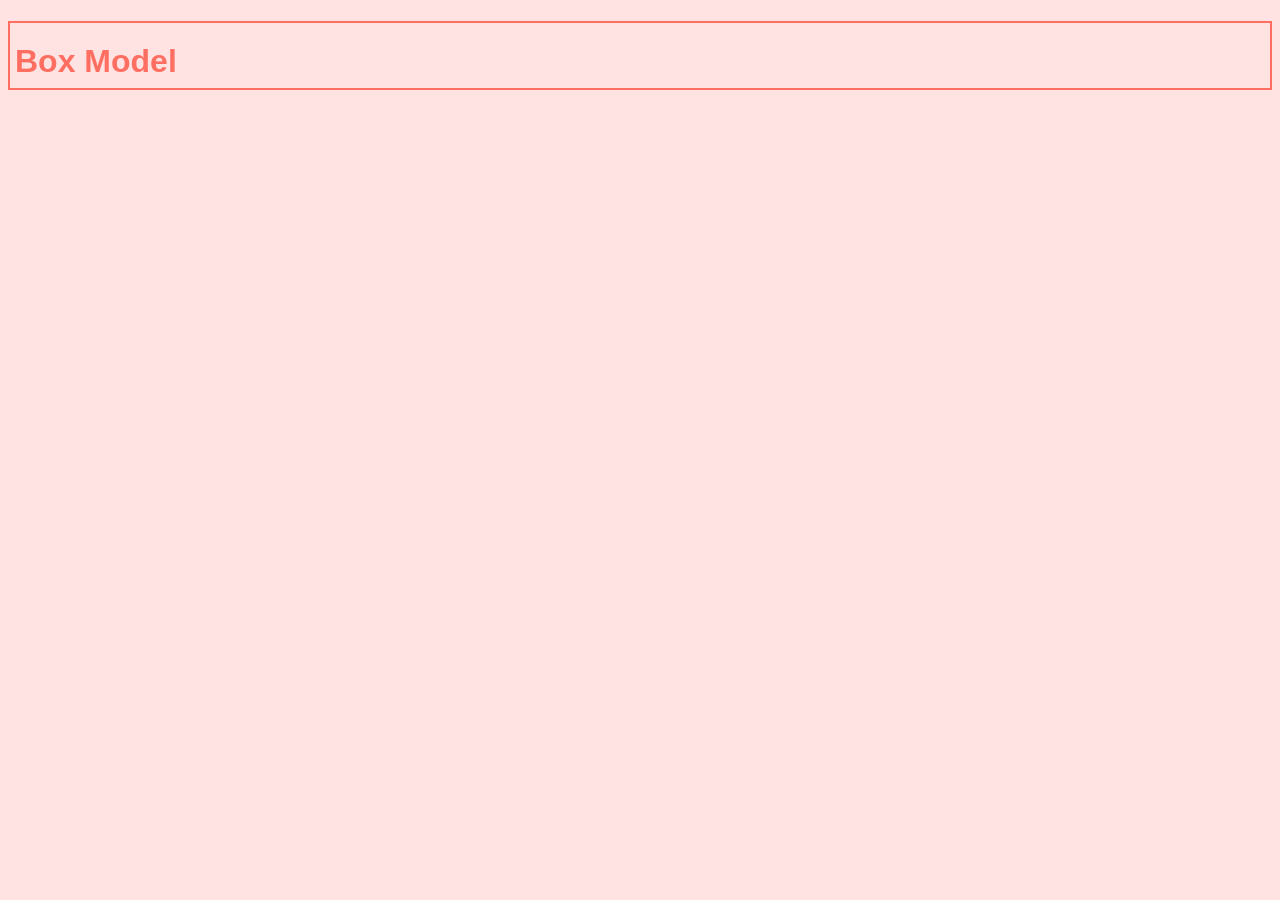
==== index.html @ bb7705d1 "Primer commit" ====
<!DOCTYPE html>
<html lang="en">
<head>
    <meta charset="UTF-8">
    <meta name="viewport" content="width=device-width, initial-scale=1.0">
    <title>Document</title>
    <link rel="stylesheet" href="style.css">
</head>
<body>
    <h1>Box Model</h1>
</body>
</html>
---- style.css ----
body {
    background-color: #ffe3e3;
    font-family: Arial, sans-serif;
}

/* h1 */
h1 {
    color: #ff6f61;
    /* text-align: center; */
    /* margin-top: 50px; */
    /* padding: 20px; */
    padding: 20px 10px;
    padding: 20px 10px 8px 5px;

    border: 2px solid #ff6f61;
}
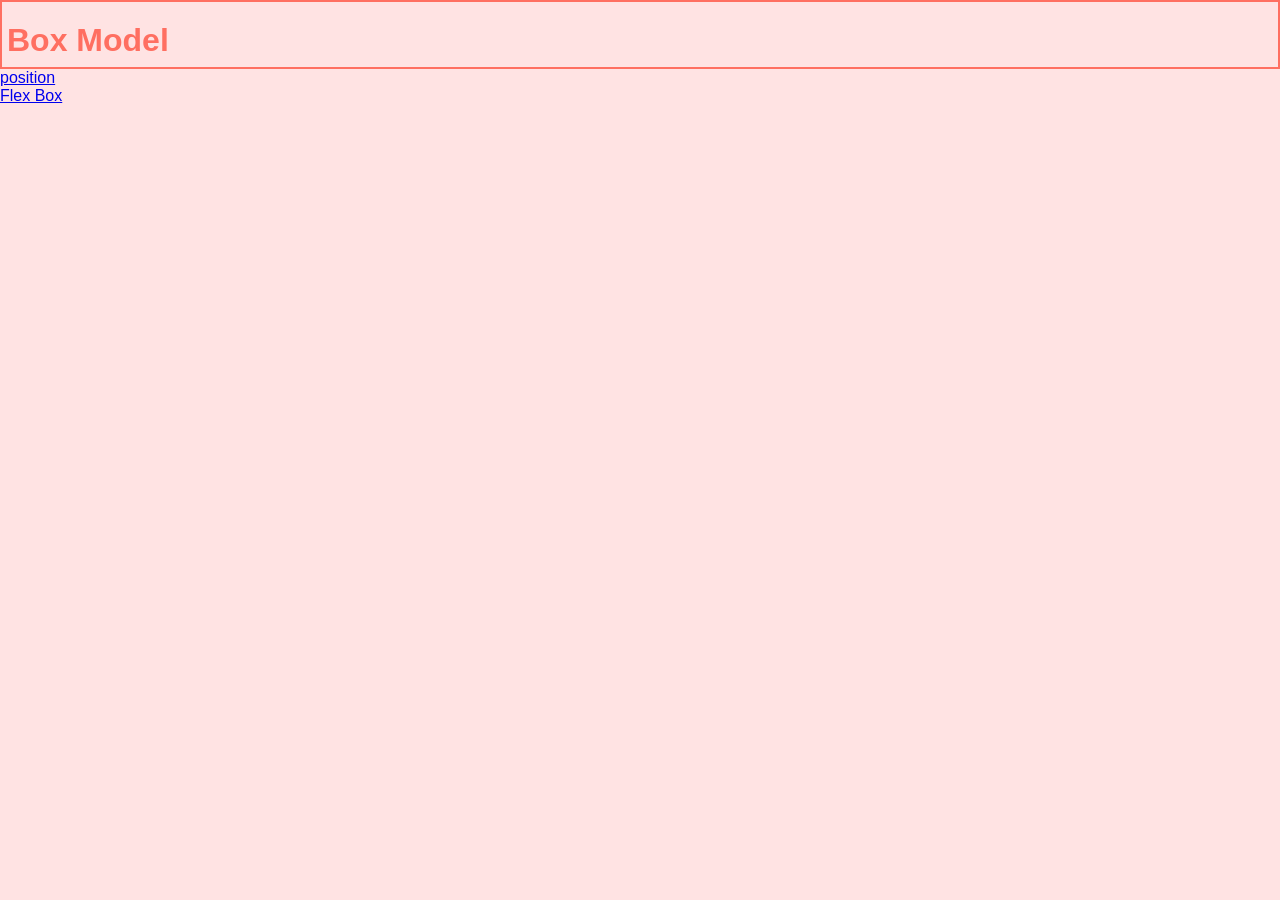
==== commit 5b7830e4: "Links de las actividades actualizadas en inicio" ====
--- a/index.html
+++ b/index.html
@@ -8,5 +8,9 @@
 </head>
 <body>
     <h1>Box Model</h1>
+    <ul>
+        <li><a href="position.html">position</a></li>
+        <li><a href="flex-box.html">Flex Box</a></li>
+    </ul>
 </body>
 </html>
--- a/style.css
+++ b/style.css
@@ -1,6 +1,17 @@
+/* CSS Normalizing reset */
+* {
+  margin: 0; 
+  padding: 0;
+}
+
+*, *::before, *::after {
+  box-sizing: border-box;
+}  
+
 body {
     background-color: #ffe3e3;
     font-family: Arial, sans-serif;
+    font-size: 16px;
 }
 
 /* h1 */
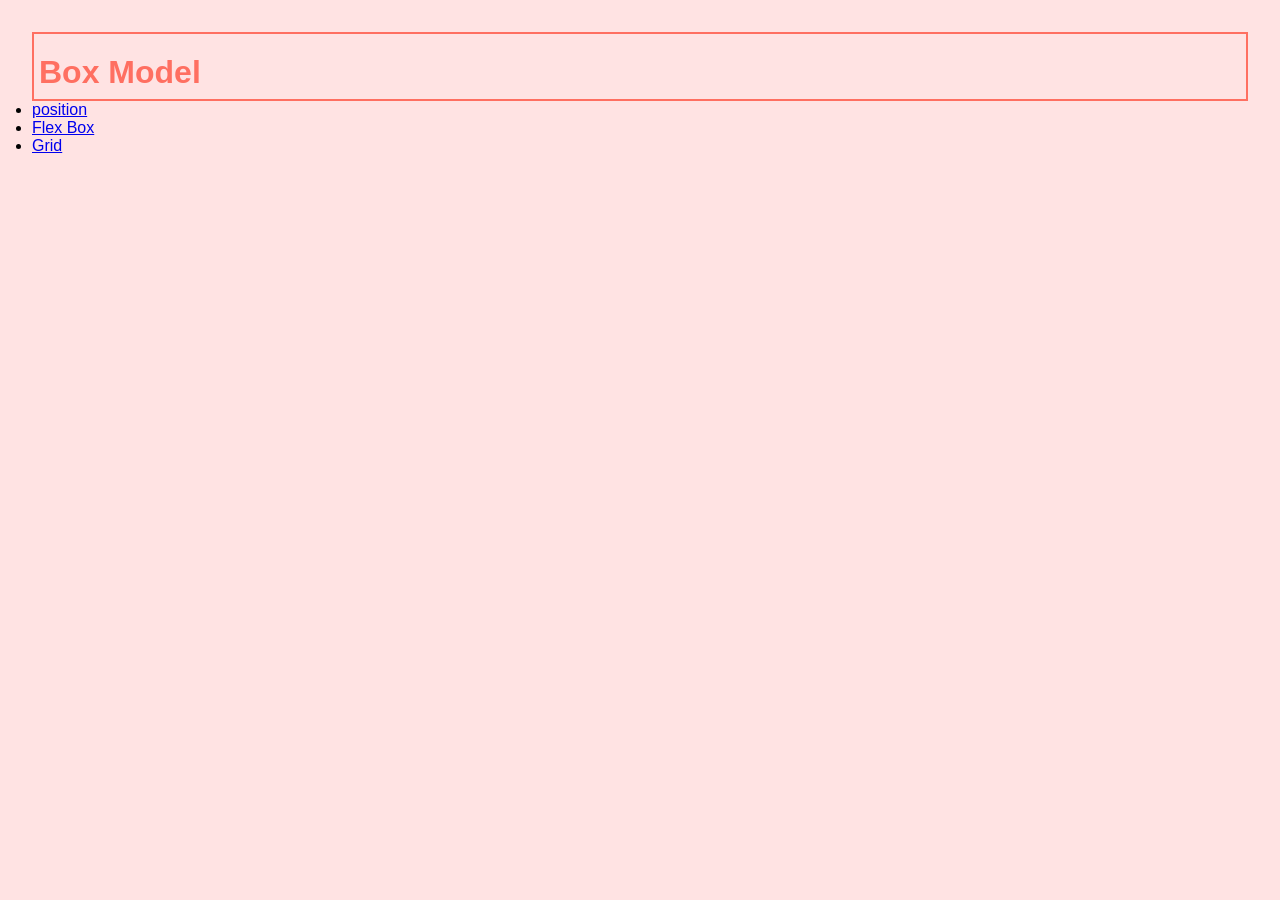
==== commit 6b89e407: "upload index" ====
--- a/index.html
+++ b/index.html
@@ -11,6 +11,7 @@
     <ul>
         <li><a href="position.html">position</a></li>
         <li><a href="flex-box.html">Flex Box</a></li>
+        <li><a href="Desafío Ecommerce Store Product Gallery/index.html">Grid</a></li>
     </ul>
 </body>
 </html>
--- a/style.css
+++ b/style.css
@@ -12,6 +12,7 @@
     background-color: #ffe3e3;
     font-family: Arial, sans-serif;
     font-size: 16px;
+    padding: 2rem;
 }
 
 /* h1 */
